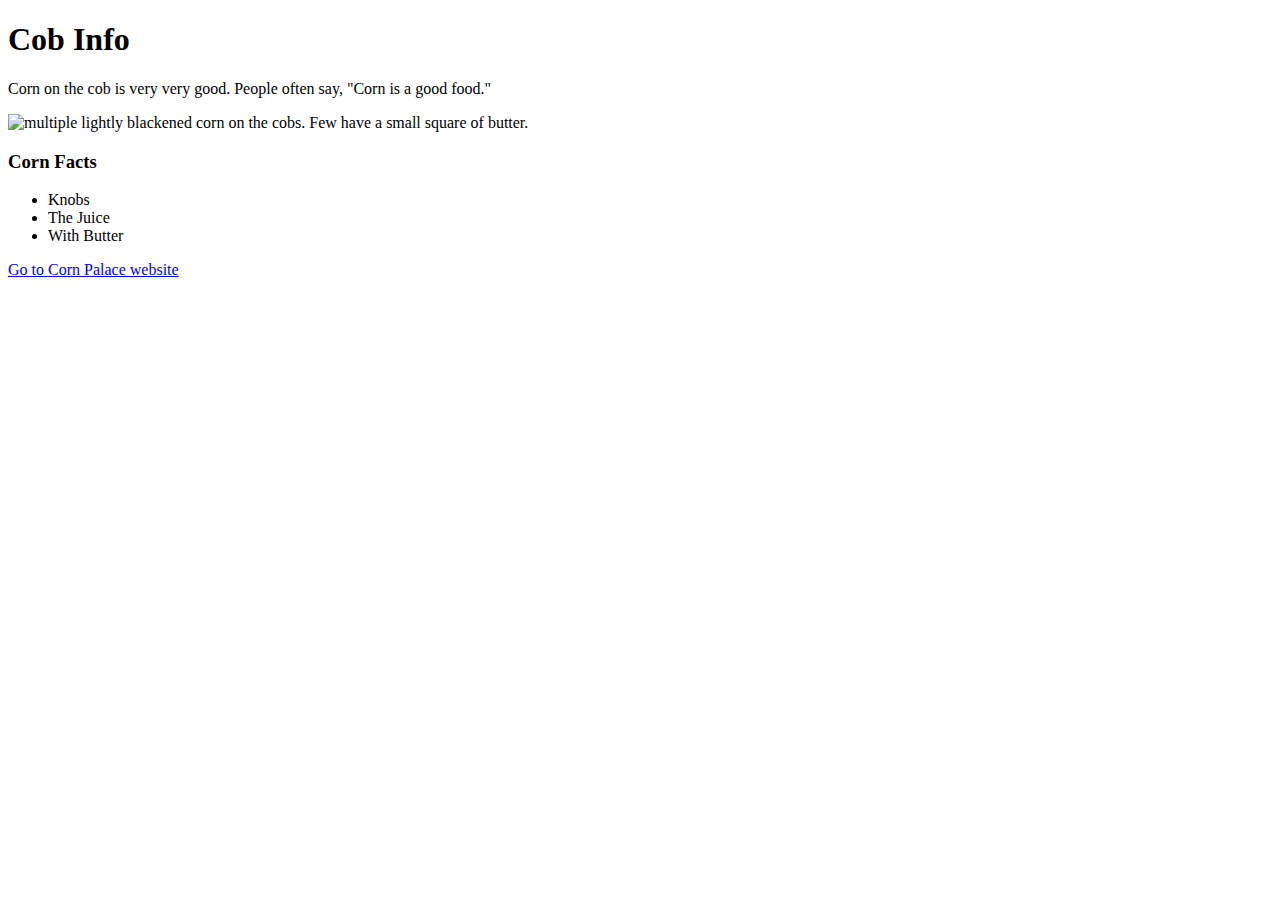
==== index.html @ 288b8857 "created day 1 html" ====
<!DOCTYPE html>
<html>
<head>
    <title>Corn On The Cob</title>
</head>

<body>
    <h1>Cob Info</h1>
    <p>Corn on the cob is very very good. People often say, "Corn is a good food."</p>
    <img src="https://encrypted-tbn0.gstatic.com/images?q=tbn:ANd9GcT3XRtR1v3rCXxNKfxjEj1fioXyLZNHXXNIHQ&usqp=CAU" alt="multiple lightly blackened corn on the cobs. Few have a small square of butter." />
    <h3>Corn Facts</h3>
    <ul>
        <li>Knobs</li>
        <li>The Juice</li>
        <li>With Butter</li>
    </ul>
</body>

<a href="www.cornpalace.com">Go to Corn Palace website</a>

</html>
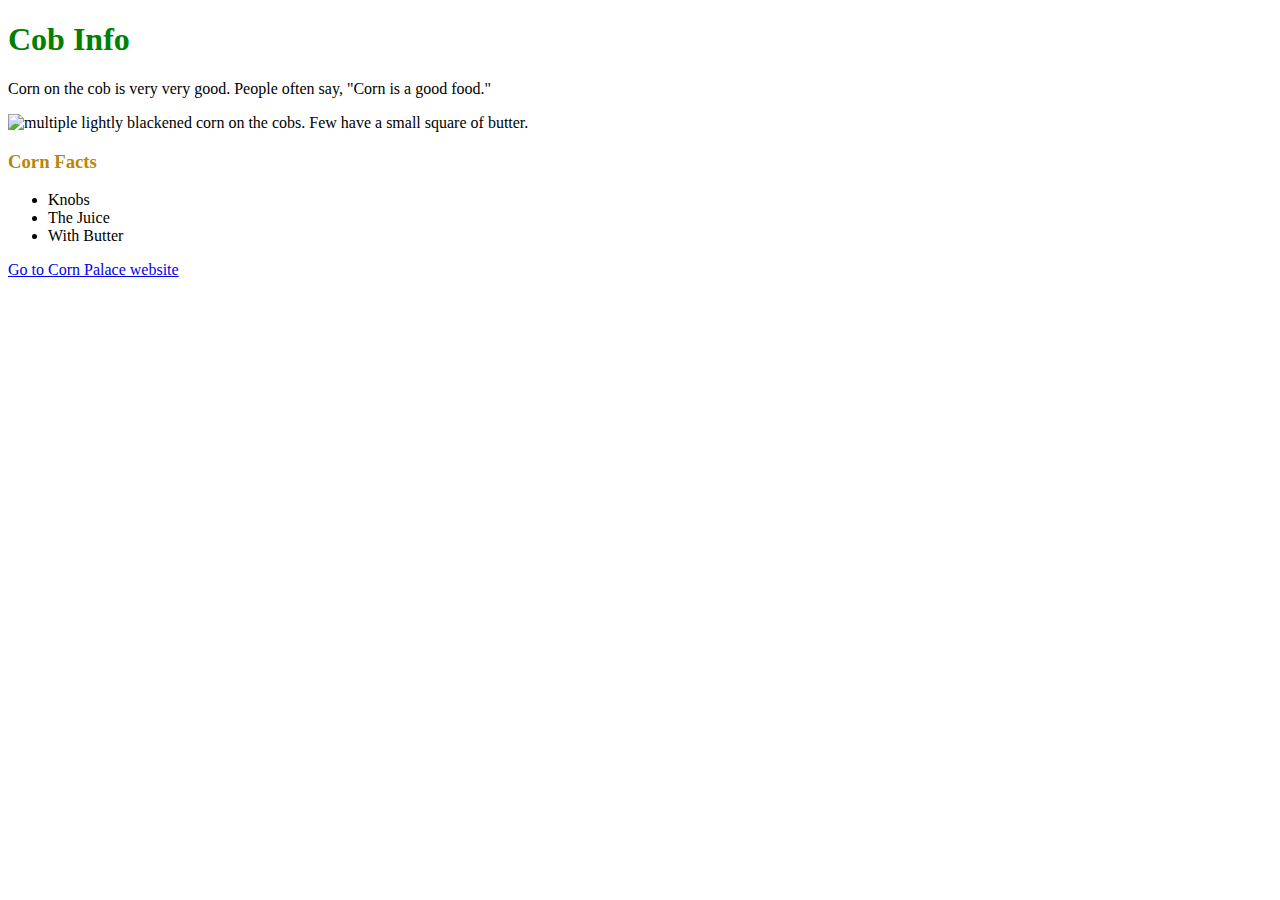
==== commit 6ca51c60: "js update" ====
--- a/index.html
+++ b/index.html
@@ -2,6 +2,10 @@
 <html>
 <head>
     <title>Corn On The Cob</title>
+    <!-- link the stylesheet -->
+      <link href="main.css" rel="stylesheet" />
+    <!-- source in javascript file -->
+      <script type="text/javascript" src="script.js"></script>
 </head>
 
 <body>
--- a/main.css
+++ b/main.css
@@ -0,0 +1,7 @@
+h1 {
+    color:green;
+}
+
+h3 {
+    color:darkgoldenrod;
+}